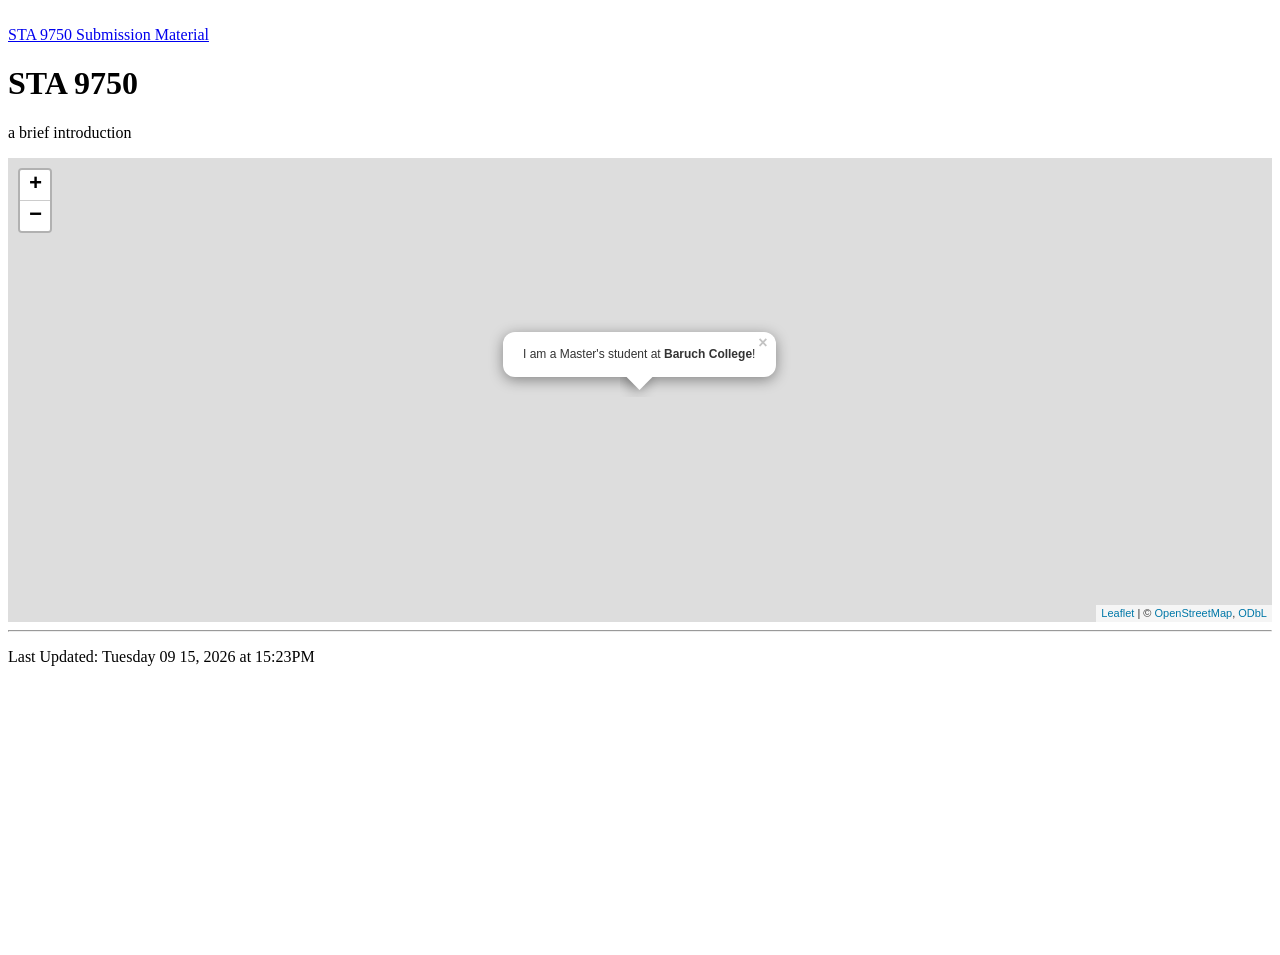
==== docs/index.html @ eea2eede "initial web page setup" ====
<!DOCTYPE html>
<html xmlns="http://www.w3.org/1999/xhtml" lang="en" xml:lang="en"><head>

<meta charset="utf-8">
<meta name="generator" content="quarto-1.10.18">

<meta name="viewport" content="width=device-width, initial-scale=1.0, user-scalable=yes">


<title>STA 9750 – STA 9750 Submission Material</title>
<style>
/* Default styles provided by pandoc.
** See https://pandoc.org/MANUAL.html#variables-for-html for config info.
*/
span.smallcaps{font-variant: small-caps;}
div.columns{display: flex; gap: 1.5em;}
div.column{flex: auto;}
@media screen {
div.columns{gap: min(4vw, 1.5em);}
div.column{overflow-x: auto;}
}
div.hanging-indent{margin-left: 1.5em; text-indent: -1.5em;}
ul.task-list{list-style: none;}
ul.task-list li input[type="checkbox"] {
  width: 0.8em;
  margin: 0 0.8em 0.2em -1em; /* quarto-specific, see https://github.com/quarto-dev/quarto-cli/issues/4556 */ 
  vertical-align: middle;
}
</style>


<script src="site_libs/quarto-nav/quarto-nav.js"></script>
<script src="site_libs/quarto-nav/headroom.min.js"></script>
<script src="site_libs/clipboard/clipboard.min.js"></script>
<script src="site_libs/quarto-search/autocomplete.umd.js"></script>
<script src="site_libs/quarto-search/fuse.min.js"></script>
<script src="site_libs/quarto-search/quarto-search.js"></script>
<meta name="quarto:offset" content="./">
<script src="site_libs/quarto-html/quarto.js" type="module"></script>
<script src="site_libs/quarto-html/tabsets/tabsets.js" type="module"></script>
<script src="site_libs/quarto-html/popper.min.js"></script>
<script src="site_libs/quarto-html/tippy.umd.min.js"></script>
<script src="site_libs/quarto-html/anchor.min.js"></script>
<link href="site_libs/quarto-html/tippy.css" rel="stylesheet">
<link href="site_libs/quarto-html/quarto-syntax-highlighting-64a204ab8560d761af7679ceaba22944.css" rel="stylesheet" id="quarto-text-highlighting-styles">
<script src="site_libs/bootstrap/bootstrap.min.js"></script>
<link href="site_libs/bootstrap/bootstrap-icons.css" rel="stylesheet">
<link href="site_libs/bootstrap/bootstrap-767659081fe9f0339284c85524a4d466.min.css" rel="stylesheet" append-hash="true" id="quarto-bootstrap" data-mode="light">
<script id="quarto-search-options" type="application/json">{
  "location": "navbar",
  "copy-button": false,
  "collapse-after": 3,
  "panel-placement": "end",
  "type": "overlay",
  "limit": 50,
  "keyboard-shortcut": [
    "f",
    "/",
    "s"
  ],
  "show-item-context": false,
  "language": {
    "search-no-results-text": "No results",
    "search-matching-documents-text": "matching documents",
    "search-copy-link-title": "Copy link to search",
    "search-hide-matches-text": "Hide additional matches",
    "search-more-match-text": "more match in this document",
    "search-more-matches-text": "more matches in this document",
    "search-clear-button-title": "Clear",
    "search-text-placeholder": "",
    "search-detached-cancel-button-title": "Cancel",
    "search-submit-button-title": "Submit",
    "search-label": "Search"
  }
}</script>
<link href="site_libs/htmltools-fill-0.5.9/fill.css" rel="stylesheet">

<script src="site_libs/htmlwidgets-1.6.4/htmlwidgets.js"></script>

<script src="site_libs/jquery-3.6.0/jquery-3.6.0.min.js"></script>

<link href="site_libs/leaflet-1.3.1/leaflet.css" rel="stylesheet">

<script src="site_libs/leaflet-1.3.1/leaflet.js"></script>

<link href="site_libs/leafletfix-1.0.0/leafletfix.css" rel="stylesheet">

<script src="site_libs/proj4-2.6.2/proj4.min.js"></script>

<script src="site_libs/Proj4Leaflet-1.0.1/proj4leaflet.js"></script>

<link href="site_libs/rstudio_leaflet-1.3.1/rstudio_leaflet.css" rel="stylesheet">

<script src="site_libs/leaflet-binding-2.2.3/leaflet.js"></script>



</head>

<body class="nav-fixed fullcontent quarto-light">

<div id="quarto-search-results"></div>
  <header id="quarto-header" class="headroom fixed-top">
    <nav class="navbar navbar-expand-lg " data-bs-theme="dark">
      <div class="navbar-container container-fluid">
      <div class="navbar-brand-container mx-auto">
    <a class="navbar-brand" href="./index.html">
    <span class="navbar-title">STA 9750 Submission Material</span>
    </a>
  </div>
        <div class="quarto-navbar-tools tools-end">
</div>
      </div> <!-- /container-fluid -->
    </nav>
</header>
<!-- content -->
<div id="quarto-content" class="quarto-container page-columns page-rows-contents page-layout-article page-navbar">
<!-- sidebar -->
<!-- margin-sidebar -->
    
<!-- main -->
<main class="content" id="quarto-document-content">

<header id="title-block-header" class="quarto-title-block default">
<div class="quarto-title">
<h1 class="title">STA 9750</h1>
</div>



<div class="quarto-title-meta">

    
  
    
  </div>
  


</header>


<p>a brief introduction</p>
<div class="cell">
<div class="cell-output-display">
<div class="leaflet html-widget html-fill-item" id="htmlwidget-42ddb4a503b626fab52d" style="width:100%;height:464px;"></div>
<script type="application/json" data-for="htmlwidget-42ddb4a503b626fab52d">{"x":{"options":{"crs":{"crsClass":"L.CRS.EPSG3857","code":null,"proj4def":null,"projectedBounds":null,"options":{}}},"calls":[{"method":"addTiles","args":["https://{s}.tile.openstreetmap.org/{z}/{x}/{y}.png",null,null,{"minZoom":0,"maxZoom":18,"tileSize":256,"subdomains":"abc","errorTileUrl":"","tms":false,"noWrap":false,"zoomOffset":0,"zoomReverse":false,"opacity":1,"zIndex":1,"detectRetina":false,"attribution":"&copy; <a href=\"https://openstreetmap.org/copyright/\">OpenStreetMap<\/a>,  <a href=\"https://opendatacommons.org/licenses/odbl/\">ODbL<\/a>"}]},{"method":"addPopups","args":[40.74028,-73.98333,"I am a Master's student at <b>Baruch College<\/b>!",null,null,{"maxWidth":300,"minWidth":50,"autoPan":true,"keepInView":false,"closeButton":true,"className":""}]}],"setView":[[40.74028,-73.98333],17,[]],"limits":{"lat":[40.74028,40.74028],"lng":[-73.98333,-73.98333]}},"evals":[],"jsHooks":[]}</script>
</div>
</div>
<hr>
<p>Last Updated: Tuesday 09 15, 2026 at 15:23PM</p>



</main> <!-- /main -->
<script id="quarto-html-after-body" type="application/javascript">
  window.document.addEventListener("DOMContentLoaded", function (event) {
    const icon = "";
    const anchorJS = new window.AnchorJS();
    anchorJS.options = {
      placement: 'right',
      icon: icon
    };
    anchorJS.add('.anchored');
    const isCodeAnnotation = (el) => {
      for (const clz of el.classList) {
        if (clz.startsWith('code-annotation-')) {                     
          return true;
        }
      }
      return false;
    }
    const onCopySuccess = function(e) {
      // button target
      const button = e.trigger;
      // don't keep focus
      button.blur();
      // flash "checked"
      button.classList.add('code-copy-button-checked');
      var currentTitle = button.getAttribute("title");
      button.setAttribute("title", "Copied!");
      let tooltip;
      if (window.bootstrap) {
        button.setAttribute("data-bs-toggle", "tooltip");
        button.setAttribute("data-bs-placement", "left");
        button.setAttribute("data-bs-title", "Copied!");
        tooltip = new bootstrap.Tooltip(button, 
          { trigger: "manual", 
            customClass: "code-copy-button-tooltip",
            offset: [0, -8]});
        tooltip.show();    
      }
      setTimeout(function() {
        if (tooltip) {
          tooltip.hide();
          button.removeAttribute("data-bs-title");
          button.removeAttribute("data-bs-toggle");
          button.removeAttribute("data-bs-placement");
        }
        button.setAttribute("title", currentTitle);
        button.classList.remove('code-copy-button-checked');
      }, 1000);
      // clear code selection
      e.clearSelection();
    }
    const getTextToCopy = function(trigger) {
      const outerScaffold = trigger.parentElement.cloneNode(true);
      const codeEl = outerScaffold.querySelector('code');
      for (const childEl of codeEl.children) {
        if (isCodeAnnotation(childEl)) {
          childEl.remove();
        }
      }
      return codeEl.innerText;
    }
    const clipboard = new window.ClipboardJS('.code-copy-button:not([data-in-quarto-modal])', {
      text: getTextToCopy
    });
    clipboard.on('success', onCopySuccess);
    if (window.document.getElementById('quarto-embedded-source-code-modal')) {
      const clipboardModal = new window.ClipboardJS('.code-copy-button[data-in-quarto-modal]', {
        text: getTextToCopy,
        container: window.document.getElementById('quarto-embedded-source-code-modal')
      });
      clipboardModal.on('success', onCopySuccess);
    }
      var localhostRegex = new RegExp(/^(?:http|https):\/\/localhost\:?[0-9]*\//);
      var mailtoRegex = new RegExp(/^mailto:/);
        var filterRegex = new RegExp("https:\/\/nadyathompson\.github\.io\/STA9750-2026-FALL\/");
      var isInternal = (href) => {
          return filterRegex.test(href) || localhostRegex.test(href) || mailtoRegex.test(href);
      }
      // Inspect non-navigation links and adorn them if external
     var links = window.document.querySelectorAll('a[href]:not(.nav-link):not(.navbar-brand):not(.toc-action):not(.sidebar-link):not(.sidebar-item-toggle):not(.pagination-link):not(.no-external):not([aria-hidden]):not(.dropdown-item):not(.quarto-navigation-tool):not(.about-link)');
      for (var i=0; i<links.length; i++) {
        const link = links[i];
        if (!isInternal(link.href)) {
          // undo the damage that might have been done by quarto-nav.js in the case of
          // links that we want to consider external
          if (link.dataset.originalHref !== undefined) {
            link.href = link.dataset.originalHref;
          }
        }
      }
    function tippyHover(el, contentFn, onTriggerFn, onUntriggerFn) {
      const config = {
        allowHTML: true,
        maxWidth: 500,
        delay: 100,
        arrow: false,
        appendTo: function(el) {
            return el.parentElement;
        },
        interactive: true,
        interactiveBorder: 10,
        theme: 'quarto',
        placement: 'bottom-start',
      };
      if (contentFn) {
        config.content = contentFn;
      }
      if (onTriggerFn) {
        config.onTrigger = onTriggerFn;
      }
      if (onUntriggerFn) {
        config.onUntrigger = onUntriggerFn;
      }
      window.tippy(el, config); 
    }
    const noterefs = window.document.querySelectorAll('a[role="doc-noteref"]');
    for (var i=0; i<noterefs.length; i++) {
      const ref = noterefs[i];
      tippyHover(ref, function() {
        // use id or data attribute instead here
        let href = ref.getAttribute('data-footnote-href') || ref.getAttribute('href');
        try { href = new URL(href).hash; } catch {}
        const id = href.replace(/^#\/?/, "");
        const note = window.document.getElementById(id);
        if (note) {
          return note.innerHTML;
        } else {
          return "";
        }
      });
    }
    const xrefs = window.document.querySelectorAll('a.quarto-xref');
    const processXRef = (id, note) => {
      // Strip column container classes
      const stripColumnClz = (el) => {
        el.classList.remove("page-full", "page-columns");
        if (el.children) {
          for (const child of el.children) {
            stripColumnClz(child);
          }
        }
      }
      stripColumnClz(note)
      if (id === null || id.startsWith('sec-')) {
        // Special case sections, only their first couple elements
        const container = document.createElement("div");
        if (note.children && note.children.length > 2) {
          container.appendChild(note.children[0].cloneNode(true));
          for (let i = 1; i < note.children.length; i++) {
            const child = note.children[i];
            if (child.tagName === "P" && child.innerText === "") {
              continue;
            } else {
              container.appendChild(child.cloneNode(true));
              break;
            }
          }
          if (window.Quarto?.typesetMath) {
            window.Quarto.typesetMath(container);
          }
          return container.innerHTML
        } else {
          if (window.Quarto?.typesetMath) {
            window.Quarto.typesetMath(note);
          }
          return note.innerHTML;
        }
      } else {
        // Remove any anchor links if they are present
        const anchorLink = note.querySelector('a.anchorjs-link');
        if (anchorLink) {
          anchorLink.remove();
        }
        if (window.Quarto?.typesetMath) {
          window.Quarto.typesetMath(note);
        }
        if (note.classList.contains("callout")) {
          return note.outerHTML;
        } else {
          return note.innerHTML;
        }
      }
    }
    for (var i=0; i<xrefs.length; i++) {
      const xref = xrefs[i];
      tippyHover(xref, undefined, function(instance) {
        instance.disable();
        let url = xref.getAttribute('href');
        let hash = undefined; 
        if (url.startsWith('#')) {
          hash = url;
        } else {
          try { hash = new URL(url).hash; } catch {}
        }
        if (hash) {
          const id = hash.replace(/^#\/?/, "");
          const note = window.document.getElementById(id);
          if (note !== null) {
            try {
              const html = processXRef(id, note.cloneNode(true));
              instance.setContent(html);
            } finally {
              instance.enable();
              instance.show();
            }
          } else {
            // See if we can fetch this
            fetch(url.split('#')[0])
            .then(res => res.text())
            .then(html => {
              const parser = new DOMParser();
              const htmlDoc = parser.parseFromString(html, "text/html");
              const note = htmlDoc.getElementById(id);
              if (note !== null) {
                const html = processXRef(id, note);
                instance.setContent(html);
              } 
            }).finally(() => {
              instance.enable();
              instance.show();
            });
          }
        } else {
          // See if we can fetch a full url (with no hash to target)
          // This is a special case and we should probably do some content thinning / targeting
          fetch(url)
          .then(res => res.text())
          .then(html => {
            const parser = new DOMParser();
            const htmlDoc = parser.parseFromString(html, "text/html");
            const note = htmlDoc.querySelector('main.content');
            if (note !== null) {
              // This should only happen for chapter cross references
              // (since there is no id in the URL)
              // remove the first header
              if (note.children.length > 0 && note.children[0].tagName === "HEADER") {
                note.children[0].remove();
              }
              const html = processXRef(null, note);
              instance.setContent(html);
            } 
          }).finally(() => {
            instance.enable();
            instance.show();
          });
        }
      }, function(instance) {
      });
    }
        let selectedAnnoteEl;
        const selectorForAnnotation = ( cell, annotation) => {
          let cellAttr = 'data-code-cell="' + cell + '"';
          let lineAttr = 'data-code-annotation="' +  annotation + '"';
          const selector = 'span[' + cellAttr + '][' + lineAttr + ']';
          return selector;
        }
        const selectCodeLines = (annoteEl) => {
          const doc = window.document;
          const targetCell = annoteEl.getAttribute("data-target-cell");
          const targetAnnotation = annoteEl.getAttribute("data-target-annotation");
          const annoteSpan = window.document.querySelector(selectorForAnnotation(targetCell, targetAnnotation));
          const lines = annoteSpan.getAttribute("data-code-lines").split(",");
          const lineIds = lines.map((line) => {
            return targetCell + "-" + line;
          })
          let top = null;
          let height = null;
          let parent = null;
          if (lineIds.length > 0) {
              //compute the position of the single el (top and bottom and make a div)
              const el = window.document.getElementById(lineIds[0]);
              top = el.offsetTop;
              height = el.offsetHeight;
              parent = el.parentElement.parentElement;
            if (lineIds.length > 1) {
              const lastEl = window.document.getElementById(lineIds[lineIds.length - 1]);
              const bottom = lastEl.offsetTop + lastEl.offsetHeight;
              height = bottom - top;
            }
            if (top !== null && height !== null && parent !== null) {
              // cook up a div (if necessary) and position it 
              let div = window.document.getElementById("code-annotation-line-highlight");
              if (div === null) {
                div = window.document.createElement("div");
                div.setAttribute("id", "code-annotation-line-highlight");
                div.style.position = 'absolute';
                parent.appendChild(div);
              }
              div.style.top = top - 2 + "px";
              div.style.height = height + 4 + "px";
              div.style.left = 0;
              let gutterDiv = window.document.getElementById("code-annotation-line-highlight-gutter");
              if (gutterDiv === null) {
                gutterDiv = window.document.createElement("div");
                gutterDiv.setAttribute("id", "code-annotation-line-highlight-gutter");
                gutterDiv.style.position = 'absolute';
                const codeCell = window.document.getElementById(targetCell);
                const gutter = codeCell.querySelector('.code-annotation-gutter');
                gutter.appendChild(gutterDiv);
              }
              gutterDiv.style.top = top - 2 + "px";
              gutterDiv.style.height = height + 4 + "px";
            }
            selectedAnnoteEl = annoteEl;
          }
        };
        const unselectCodeLines = () => {
          const elementsIds = ["code-annotation-line-highlight", "code-annotation-line-highlight-gutter"];
          elementsIds.forEach((elId) => {
            const div = window.document.getElementById(elId);
            if (div) {
              div.remove();
            }
          });
          selectedAnnoteEl = undefined;
        };
          // Handle positioning of the toggle
      window.addEventListener(
        "resize",
        throttle(() => {
          elRect = undefined;
          if (selectedAnnoteEl) {
            selectCodeLines(selectedAnnoteEl);
          }
        }, 10)
      );
      function throttle(fn, ms) {
      let throttle = false;
      let timer;
        return (...args) => {
          if(!throttle) { // first call gets through
              fn.apply(this, args);
              throttle = true;
          } else { // all the others get throttled
              if(timer) clearTimeout(timer); // cancel #2
              timer = setTimeout(() => {
                fn.apply(this, args);
                timer = throttle = false;
              }, ms);
          }
        };
      }
        // Attach click handler to the DT
        const annoteDls = window.document.querySelectorAll('dt[data-target-cell]');
        for (const annoteDlNode of annoteDls) {
          annoteDlNode.addEventListener('click', (event) => {
            const clickedEl = event.target;
            if (clickedEl !== selectedAnnoteEl) {
              unselectCodeLines();
              const activeEl = window.document.querySelector('dt[data-target-cell].code-annotation-active');
              if (activeEl) {
                activeEl.classList.remove('code-annotation-active');
              }
              selectCodeLines(clickedEl);
              clickedEl.classList.add('code-annotation-active');
            } else {
              // Unselect the line
              unselectCodeLines();
              clickedEl.classList.remove('code-annotation-active');
            }
          });
        }
    const findCites = (el) => {
      const parentEl = el.parentElement;
      if (parentEl) {
        const cites = parentEl.dataset.cites;
        if (cites) {
          return {
            el,
            cites: cites.split(' ')
          };
        } else {
          return findCites(el.parentElement)
        }
      } else {
        return undefined;
      }
    };
    var bibliorefs = window.document.querySelectorAll('a[role="doc-biblioref"]');
    for (var i=0; i<bibliorefs.length; i++) {
      const ref = bibliorefs[i];
      const citeInfo = findCites(ref);
      if (citeInfo) {
        tippyHover(citeInfo.el, function() {
          var popup = window.document.createElement('div');
          citeInfo.cites.forEach(function(cite) {
            var citeDiv = window.document.createElement('div');
            citeDiv.classList.add('hanging-indent');
            citeDiv.classList.add('csl-entry');
            var biblioDiv = window.document.getElementById('ref-' + cite);
            if (biblioDiv) {
              citeDiv.innerHTML = biblioDiv.innerHTML;
            }
            popup.appendChild(citeDiv);
          });
          return popup.innerHTML;
        });
      }
    }
  });
  </script>
</div> <!-- /content -->




</body></html>
---- docs/site_libs/quarto-html/tippy.css ----
.tippy-box[data-animation=fade][data-state=hidden]{opacity:0}[data-tippy-root]{max-width:calc(100vw - 10px)}.tippy-box{position:relative;background-color:#333;color:#fff;border-radius:4px;font-size:14px;line-height:1.4;white-space:normal;outline:0;transition-property:transform,visibility,opacity}.tippy-box[data-placement^=top]>.tippy-arrow{bottom:0}.tippy-box[data-placement^=top]>.tippy-arrow:before{bottom:-7px;left:0;border-width:8px 8px 0;border-top-color:initial;transform-origin:center top}.tippy-box[data-placement^=bottom]>.tippy-arrow{top:0}.tippy-box[data-placement^=bottom]>.tippy-arrow:before{top:-7px;left:0;border-width:0 8px 8px;border-bottom-color:initial;transform-origin:center bottom}.tippy-box[data-placement^=left]>.tippy-arrow{right:0}.tippy-box[data-placement^=left]>.tippy-arrow:before{border-width:8px 0 8px 8px;border-left-color:initial;right:-7px;transform-origin:center left}.tippy-box[data-placement^=right]>.tippy-arrow{left:0}.tippy-box[data-placement^=right]>.tippy-arrow:before{left:-7px;border-width:8px 8px 8px 0;border-right-color:initial;transform-origin:center right}.tippy-box[data-inertia][data-state=visible]{transition-timing-function:cubic-bezier(.54,1.5,.38,1.11)}.tippy-arrow{width:16px;height:16px;color:#333}.tippy-arrow:before{content:"";position:absolute;border-color:transparent;border-style:solid}.tippy-content{position:relative;padding:5px 9px;z-index:1}
---- docs/site_libs/quarto-html/quarto-syntax-highlighting-64a204ab8560d761af7679ceaba22944.css ----
/* quarto syntax highlight colors */
:root {
  --quarto-hl-ot-color: #003B4F;
  --quarto-hl-at-color: #657422;
  --quarto-hl-ss-color: #20794D;
  --quarto-hl-an-color: #5E5E5E;
  --quarto-hl-fu-color: #4758AB;
  --quarto-hl-st-color: #20794D;
  --quarto-hl-cf-color: #003B4F;
  --quarto-hl-op-color: #5E5E5E;
  --quarto-hl-er-color: #AD0000;
  --quarto-hl-bn-color: #AD0000;
  --quarto-hl-al-color: #AD0000;
  --quarto-hl-va-color: #111111;
  --quarto-hl-bu-color: inherit;
  --quarto-hl-ex-color: inherit;
  --quarto-hl-pp-color: #AD0000;
  --quarto-hl-in-color: #5E5E5E;
  --quarto-hl-vs-color: #20794D;
  --quarto-hl-wa-color: #5E5E5E;
  --quarto-hl-do-color: #5E5E5E;
  --quarto-hl-im-color: #00769E;
  --quarto-hl-ch-color: #20794D;
  --quarto-hl-dt-color: #AD0000;
  --quarto-hl-fl-color: #AD0000;
  --quarto-hl-co-color: #5E5E5E;
  --quarto-hl-cv-color: #5E5E5E;
  --quarto-hl-cn-color: #8f5902;
  --quarto-hl-sc-color: #5E5E5E;
  --quarto-hl-dv-color: #AD0000;
  --quarto-hl-kw-color: #003B4F;
}

/* other quarto variables */
:root {
  --quarto-font-monospace: SFMono-Regular, Menlo, Monaco, Consolas, "Liberation Mono", "Courier New", monospace;
}

/* syntax highlight based on Pandoc's rules */
pre > code.sourceCode > span {
  color: #003B4F;
}

code.sourceCode > span {
  color: #003B4F;
}

div.sourceCode,
div.sourceCode pre.sourceCode {
  color: #003B4F;
}

/* Normal */
code span {
  color: #003B4F;
}

/* Alert */
code span.al {
  color: #AD0000;
  font-style: inherit;
}

/* Annotation */
code span.an {
  color: #5E5E5E;
  font-style: inherit;
}

/* Attribute */
code span.at {
  color: #657422;
  font-style: inherit;
}

/* BaseN */
code span.bn {
  color: #AD0000;
  font-style: inherit;
}

/* BuiltIn */
code span.bu {
  font-style: inherit;
}

/* ControlFlow */
code span.cf {
  color: #003B4F;
  font-weight: bold;
  font-style: inherit;
}

/* Char */
code span.ch {
  color: #20794D;
  font-style: inherit;
}

/* Constant */
code span.cn {
  color: #8f5902;
  font-style: inherit;
}

/* Comment */
code span.co {
  color: #5E5E5E;
  font-style: inherit;
}

/* CommentVar */
code span.cv {
  color: #5E5E5E;
  font-style: italic;
}

/* Documentation */
code span.do {
  color: #5E5E5E;
  font-style: italic;
}

/* DataType */
code span.dt {
  color: #AD0000;
  font-style: inherit;
}

/* DecVal */
code span.dv {
  color: #AD0000;
  font-style: inherit;
}

/* Error */
code span.er {
  color: #AD0000;
  font-style: inherit;
}

/* Extension */
code span.ex {
  font-style: inherit;
}

/* Float */
code span.fl {
  color: #AD0000;
  font-style: inherit;
}

/* Function */
code span.fu {
  color: #4758AB;
  font-style: inherit;
}

/* Import */
code span.im {
  color: #00769E;
  font-style: inherit;
}

/* Information */
code span.in {
  color: #5E5E5E;
  font-style: inherit;
}

/* Keyword */
code span.kw {
  color: #003B4F;
  font-weight: bold;
  font-style: inherit;
}

/* Operator */
code span.op {
  color: #5E5E5E;
  font-style: inherit;
}

/* Other */
code span.ot {
  color: #003B4F;
  font-style: inherit;
}

/* Preprocessor */
code span.pp {
  color: #AD0000;
  font-style: inherit;
}

/* SpecialChar */
code span.sc {
  color: #5E5E5E;
  font-style: inherit;
}

/* SpecialString */
code span.ss {
  color: #20794D;
  font-style: inherit;
}

/* String */
code span.st {
  color: #20794D;
  font-style: inherit;
}

/* Variable */
code span.va {
  color: #111111;
  font-style: inherit;
}

/* VerbatimString */
code span.vs {
  color: #20794D;
  font-style: inherit;
}

/* Warning */
code span.wa {
  color: #5E5E5E;
  font-style: italic;
}

.prevent-inlining {
  content: "</";
}

/*# sourceMappingURL=9d8d5bb603a83b8298b89080a598c93b.css.map */
---- docs/site_libs/htmltools-fill-0.5.9/fill.css ----
@layer htmltools {
  .html-fill-container {
    display: flex;
    flex-direction: column;
    /* Prevent the container from expanding vertically or horizontally beyond its
    parent's constraints. */
    min-height: 0;
    min-width: 0;
  }
  .html-fill-container > .html-fill-item {
    /* Fill items can grow and shrink freely within
    available vertical space in fillable container */
    flex: 1 1 auto;
    min-height: 0;
    min-width: 0;
  }
  .html-fill-container > :not(.html-fill-item) {
    /* Prevent shrinking or growing of non-fill items */
    flex: 0 0 auto;
  }
}
---- docs/site_libs/leafletfix-1.0.0/leafletfix.css ----
/* Work around CSS properties introduced on img by bootstrap */
img.leaflet-tile {
  padding: 0;
  margin: 0;
  border-radius: 0;
  border: none;
}
.leaflet .info {
  padding: 6px 8px;
  font: 14px/16px Arial, Helvetica, sans-serif;
  background: white;
  background: rgba(255,255,255,0.8);
  box-shadow: 0 0 15px rgba(0,0,0,0.2);
  border-radius: 5px;
}
.leaflet .legend {
  line-height: 18px;
  color: #555;
}
.leaflet .legend svg text {
  fill: #555;
}
.leaflet .legend svg line {
  stroke: #555;
}
.leaflet .legend i {
  width: 18px;
  height: 18px;
  margin-right: 4px;
  opacity: 0.7;
  display: inline-block;
  vertical-align: top;
  /*For IE 7*/
  zoom: 1;
  *display: inline;
}
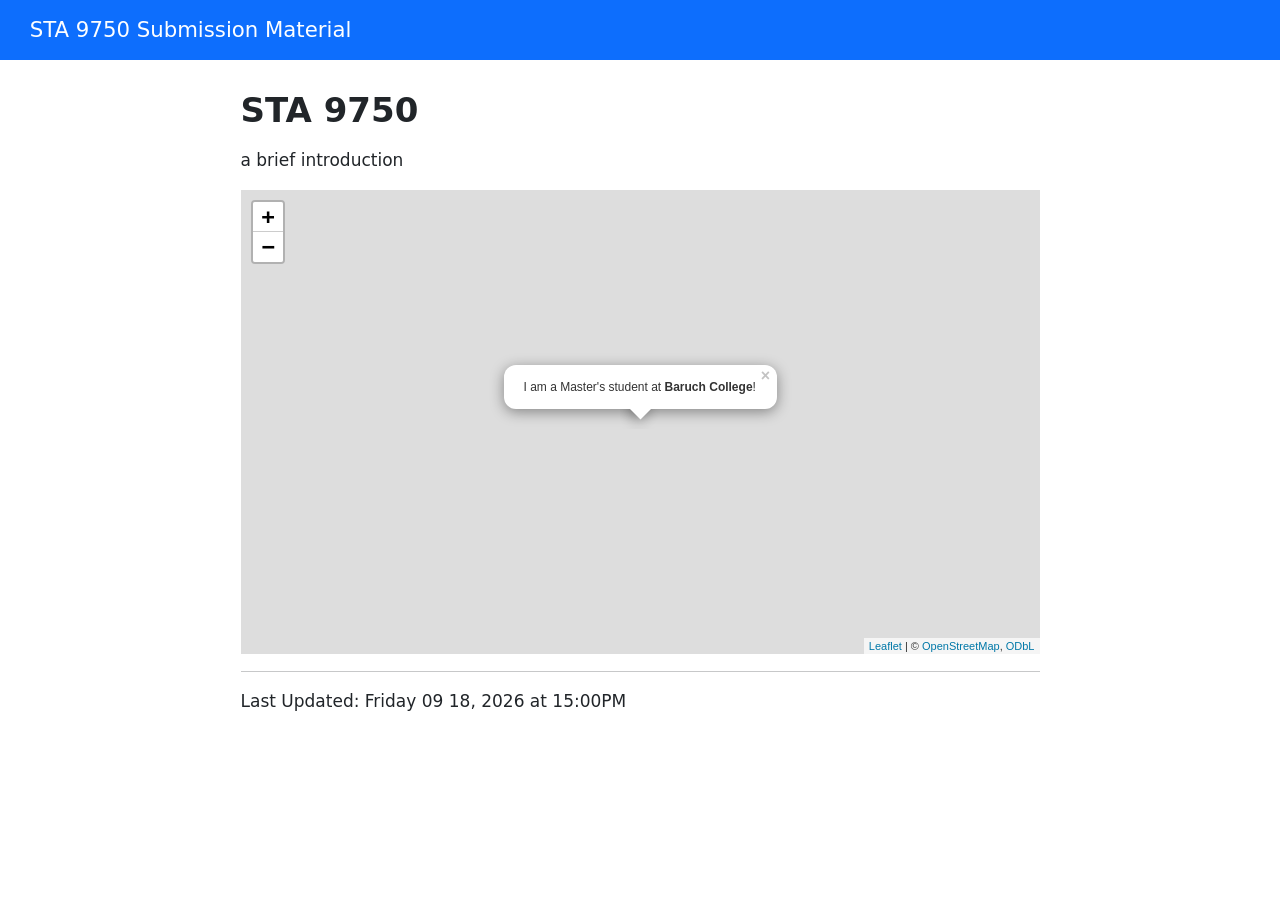
==== commit 8ac4479a: "bug fixes for interactive map" ====
--- a/docs/index.html
+++ b/docs/index.html
@@ -45,7 +45,7 @@
 <link href="site_libs/quarto-html/quarto-syntax-highlighting-64a204ab8560d761af7679ceaba22944.css" rel="stylesheet" id="quarto-text-highlighting-styles">
 <script src="site_libs/bootstrap/bootstrap.min.js"></script>
 <link href="site_libs/bootstrap/bootstrap-icons.css" rel="stylesheet">
-<link href="site_libs/bootstrap/bootstrap-767659081fe9f0339284c85524a4d466.min.css" rel="stylesheet" append-hash="true" id="quarto-bootstrap" data-mode="light">
+<link href="site_libs/bootstrap/bootstrap-b978b5a48b788a4339b89597eba50e38.min.css" rel="stylesheet" append-hash="true" id="quarto-bootstrap" data-mode="light">
 <script id="quarto-search-options" type="application/json">{
   "location": "navbar",
   "copy-button": false,
@@ -143,12 +143,12 @@
 <p>a brief introduction</p>
 <div class="cell">
 <div class="cell-output-display">
-<div class="leaflet html-widget html-fill-item" id="htmlwidget-42ddb4a503b626fab52d" style="width:100%;height:464px;"></div>
-<script type="application/json" data-for="htmlwidget-42ddb4a503b626fab52d">{"x":{"options":{"crs":{"crsClass":"L.CRS.EPSG3857","code":null,"proj4def":null,"projectedBounds":null,"options":{}}},"calls":[{"method":"addTiles","args":["https://{s}.tile.openstreetmap.org/{z}/{x}/{y}.png",null,null,{"minZoom":0,"maxZoom":18,"tileSize":256,"subdomains":"abc","errorTileUrl":"","tms":false,"noWrap":false,"zoomOffset":0,"zoomReverse":false,"opacity":1,"zIndex":1,"detectRetina":false,"attribution":"&copy; <a href=\"https://openstreetmap.org/copyright/\">OpenStreetMap<\/a>,  <a href=\"https://opendatacommons.org/licenses/odbl/\">ODbL<\/a>"}]},{"method":"addPopups","args":[40.74028,-73.98333,"I am a Master's student at <b>Baruch College<\/b>!",null,null,{"maxWidth":300,"minWidth":50,"autoPan":true,"keepInView":false,"closeButton":true,"className":""}]}],"setView":[[40.74028,-73.98333],17,[]],"limits":{"lat":[40.74028,40.74028],"lng":[-73.98333,-73.98333]}},"evals":[],"jsHooks":[]}</script>
+<div class="leaflet html-widget html-fill-item" id="htmlwidget-18de8a92686bb8a37649" style="width:100%;height:464px;"></div>
+<script type="application/json" data-for="htmlwidget-18de8a92686bb8a37649">{"x":{"options":{"crs":{"crsClass":"L.CRS.EPSG3857","code":null,"proj4def":null,"projectedBounds":null,"options":{}}},"calls":[{"method":"addTiles","args":["https://{s}.tile.openstreetmap.org/{z}/{x}/{y}.png",null,null,{"minZoom":0,"maxZoom":18,"tileSize":256,"subdomains":"abc","errorTileUrl":"","tms":false,"noWrap":false,"zoomOffset":0,"zoomReverse":false,"opacity":1,"zIndex":1,"detectRetina":false,"attribution":"&copy; <a href=\"https://openstreetmap.org/copyright/\">OpenStreetMap<\/a>,  <a href=\"https://opendatacommons.org/licenses/odbl/\">ODbL<\/a>"}]},{"method":"addPopups","args":[40.74028,-73.98333,"I am a Master's student at <b>Baruch College<\/b>!",null,null,{"maxWidth":300,"minWidth":50,"autoPan":true,"keepInView":false,"closeButton":true,"className":""}]}],"setView":[[40.74028,-73.98333],17,[]],"limits":{"lat":[40.74028,40.74028],"lng":[-73.98333,-73.98333]}},"evals":[],"jsHooks":[]}</script>
 </div>
 </div>
 <hr>
-<p>Last Updated: Tuesday 09 15, 2026 at 15:23PM</p>
+<p>Last Updated: Friday 09 18, 2026 at 15:00PM</p>
 
 
 
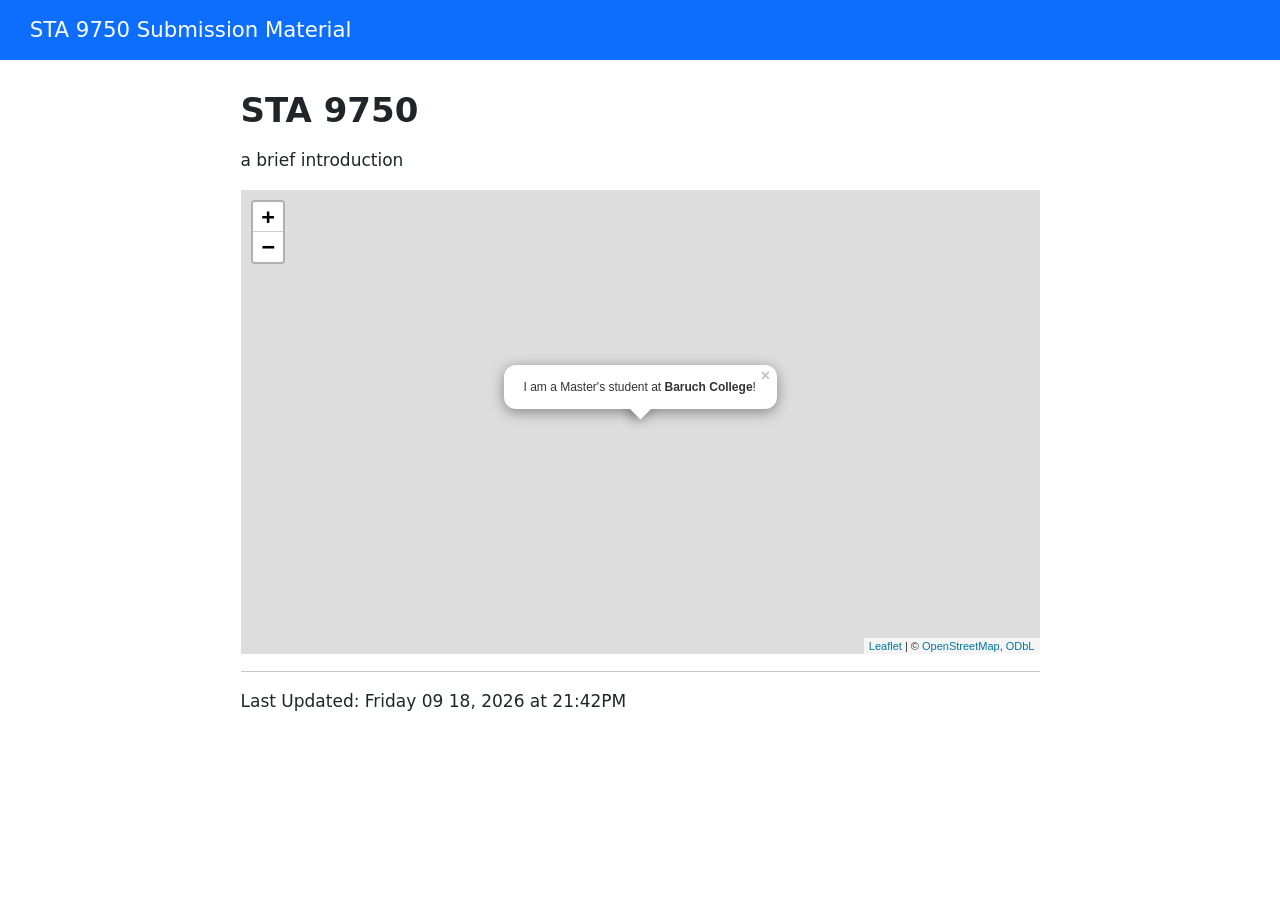
==== commit f21adf85: "map bug fixes" ====
--- a/docs/index.html
+++ b/docs/index.html
@@ -143,12 +143,12 @@
 <p>a brief introduction</p>
 <div class="cell">
 <div class="cell-output-display">
-<div class="leaflet html-widget html-fill-item" id="htmlwidget-18de8a92686bb8a37649" style="width:100%;height:464px;"></div>
-<script type="application/json" data-for="htmlwidget-18de8a92686bb8a37649">{"x":{"options":{"crs":{"crsClass":"L.CRS.EPSG3857","code":null,"proj4def":null,"projectedBounds":null,"options":{}}},"calls":[{"method":"addTiles","args":["https://{s}.tile.openstreetmap.org/{z}/{x}/{y}.png",null,null,{"minZoom":0,"maxZoom":18,"tileSize":256,"subdomains":"abc","errorTileUrl":"","tms":false,"noWrap":false,"zoomOffset":0,"zoomReverse":false,"opacity":1,"zIndex":1,"detectRetina":false,"attribution":"&copy; <a href=\"https://openstreetmap.org/copyright/\">OpenStreetMap<\/a>,  <a href=\"https://opendatacommons.org/licenses/odbl/\">ODbL<\/a>"}]},{"method":"addPopups","args":[40.74028,-73.98333,"I am a Master's student at <b>Baruch College<\/b>!",null,null,{"maxWidth":300,"minWidth":50,"autoPan":true,"keepInView":false,"closeButton":true,"className":""}]}],"setView":[[40.74028,-73.98333],17,[]],"limits":{"lat":[40.74028,40.74028],"lng":[-73.98333,-73.98333]}},"evals":[],"jsHooks":[]}</script>
+<div class="leaflet html-widget html-fill-item" id="htmlwidget-92c11af51b81710a6590" style="width:100%;height:464px;"></div>
+<script type="application/json" data-for="htmlwidget-92c11af51b81710a6590">{"x":{"options":{"crs":{"crsClass":"L.CRS.EPSG3857","code":null,"proj4def":null,"projectedBounds":null,"options":{}}},"calls":[{"method":"addTiles","args":["https://{s}.tile.openstreetmap.org/{z}/{x}/{y}.png",null,null,{"minZoom":0,"maxZoom":18,"tileSize":256,"subdomains":"abc","errorTileUrl":"","tms":false,"noWrap":false,"zoomOffset":0,"zoomReverse":false,"opacity":1,"zIndex":1,"detectRetina":false,"attribution":"&copy; <a href=\"https://openstreetmap.org/copyright/\">OpenStreetMap<\/a>,  <a href=\"https://opendatacommons.org/licenses/odbl/\">ODbL<\/a>"}]},{"method":"addPopups","args":[40.74028,-73.98333,"I am a Master's student at <b>Baruch College<\/b>!",null,null,{"maxWidth":300,"minWidth":50,"autoPan":true,"keepInView":false,"closeButton":true,"className":""}]}],"setView":[[40.74028,-73.98333],17,[]],"limits":{"lat":[40.74028,40.74028],"lng":[-73.98333,-73.98333]}},"evals":[],"jsHooks":[]}</script>
 </div>
 </div>
 <hr>
-<p>Last Updated: Friday 09 18, 2026 at 15:00PM</p>
+<p>Last Updated: Friday 09 18, 2026 at 21:42PM</p>
 
 
 
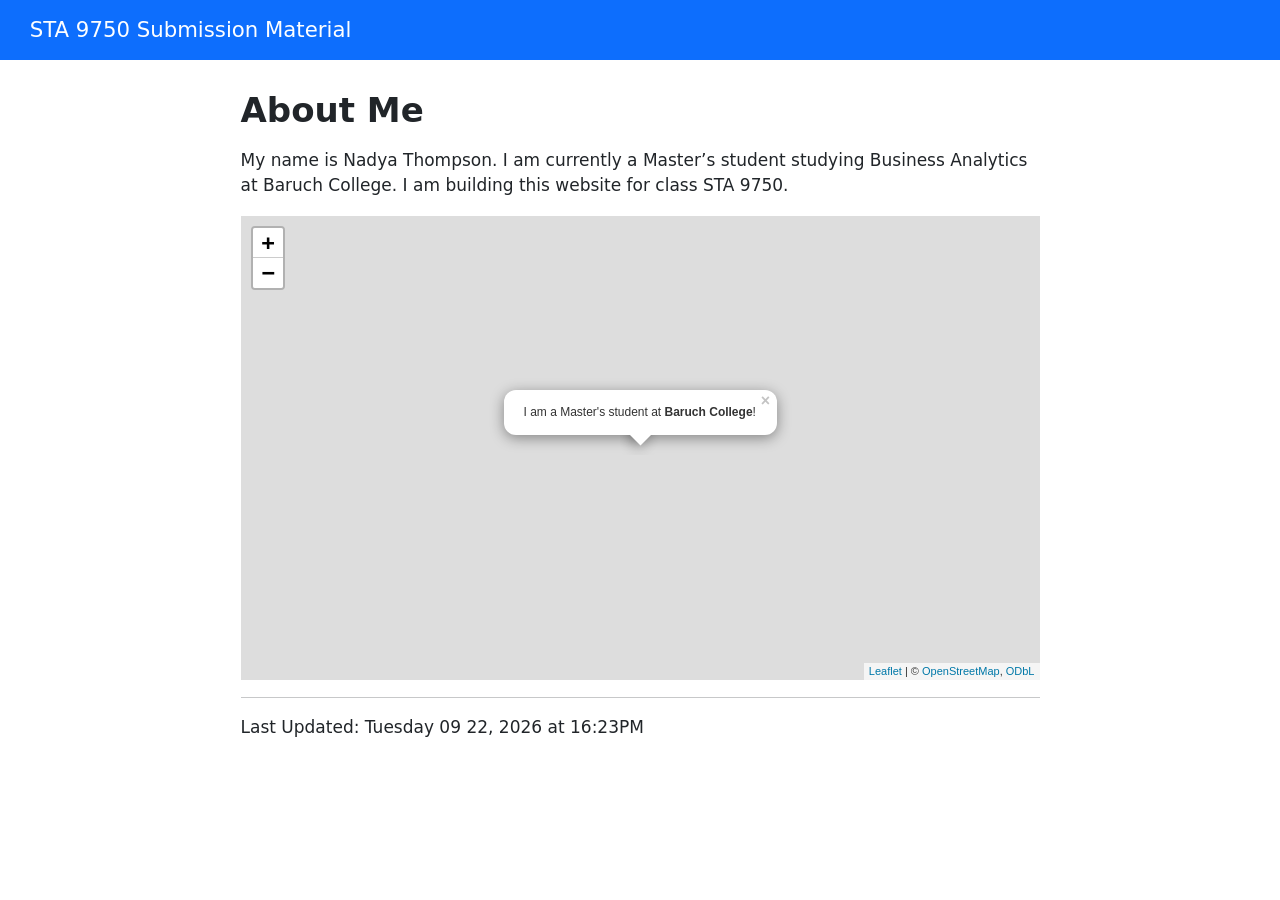
==== commit 53c4e9cb: "upated introduction" ====
--- a/docs/index.html
+++ b/docs/index.html
@@ -7,7 +7,7 @@
 <meta name="viewport" content="width=device-width, initial-scale=1.0, user-scalable=yes">
 
 
-<title>STA 9750 – STA 9750 Submission Material</title>
+<title>About Me – STA 9750 Submission Material</title>
 <style>
 /* Default styles provided by pandoc.
 ** See https://pandoc.org/MANUAL.html#variables-for-html for config info.
@@ -123,7 +123,7 @@
 
 <header id="title-block-header" class="quarto-title-block default">
 <div class="quarto-title">
-<h1 class="title">STA 9750</h1>
+<h1 class="title">About Me</h1>
 </div>
 
 
@@ -140,15 +140,15 @@
 </header>
 
 
-<p>a brief introduction</p>
+<p>My name is Nadya Thompson. I am currently a Master’s student studying Business Analytics at Baruch College. I am building this website for class STA 9750.</p>
 <div class="cell">
 <div class="cell-output-display">
-<div class="leaflet html-widget html-fill-item" id="htmlwidget-92c11af51b81710a6590" style="width:100%;height:464px;"></div>
-<script type="application/json" data-for="htmlwidget-92c11af51b81710a6590">{"x":{"options":{"crs":{"crsClass":"L.CRS.EPSG3857","code":null,"proj4def":null,"projectedBounds":null,"options":{}}},"calls":[{"method":"addTiles","args":["https://{s}.tile.openstreetmap.org/{z}/{x}/{y}.png",null,null,{"minZoom":0,"maxZoom":18,"tileSize":256,"subdomains":"abc","errorTileUrl":"","tms":false,"noWrap":false,"zoomOffset":0,"zoomReverse":false,"opacity":1,"zIndex":1,"detectRetina":false,"attribution":"&copy; <a href=\"https://openstreetmap.org/copyright/\">OpenStreetMap<\/a>,  <a href=\"https://opendatacommons.org/licenses/odbl/\">ODbL<\/a>"}]},{"method":"addPopups","args":[40.74028,-73.98333,"I am a Master's student at <b>Baruch College<\/b>!",null,null,{"maxWidth":300,"minWidth":50,"autoPan":true,"keepInView":false,"closeButton":true,"className":""}]}],"setView":[[40.74028,-73.98333],17,[]],"limits":{"lat":[40.74028,40.74028],"lng":[-73.98333,-73.98333]}},"evals":[],"jsHooks":[]}</script>
+<div class="leaflet html-widget html-fill-item" id="htmlwidget-0530903f49e8717db0a3" style="width:100%;height:464px;"></div>
+<script type="application/json" data-for="htmlwidget-0530903f49e8717db0a3">{"x":{"options":{"crs":{"crsClass":"L.CRS.EPSG3857","code":null,"proj4def":null,"projectedBounds":null,"options":{}}},"calls":[{"method":"addTiles","args":["https://{s}.tile.openstreetmap.org/{z}/{x}/{y}.png",null,null,{"minZoom":0,"maxZoom":18,"tileSize":256,"subdomains":"abc","errorTileUrl":"","tms":false,"noWrap":false,"zoomOffset":0,"zoomReverse":false,"opacity":1,"zIndex":1,"detectRetina":false,"attribution":"&copy; <a href=\"https://openstreetmap.org/copyright/\">OpenStreetMap<\/a>,  <a href=\"https://opendatacommons.org/licenses/odbl/\">ODbL<\/a>"}]},{"method":"addPopups","args":[40.74028,-73.98333,"I am a Master's student at <b>Baruch College<\/b>!",null,null,{"maxWidth":300,"minWidth":50,"autoPan":true,"keepInView":false,"closeButton":true,"className":""}]}],"setView":[[40.74028,-73.98333],17,[]],"limits":{"lat":[40.74028,40.74028],"lng":[-73.98333,-73.98333]}},"evals":[],"jsHooks":[]}</script>
 </div>
 </div>
 <hr>
-<p>Last Updated: Friday 09 18, 2026 at 21:42PM</p>
+<p>Last Updated: Tuesday 09 22, 2026 at 16:23PM</p>
 
 
 
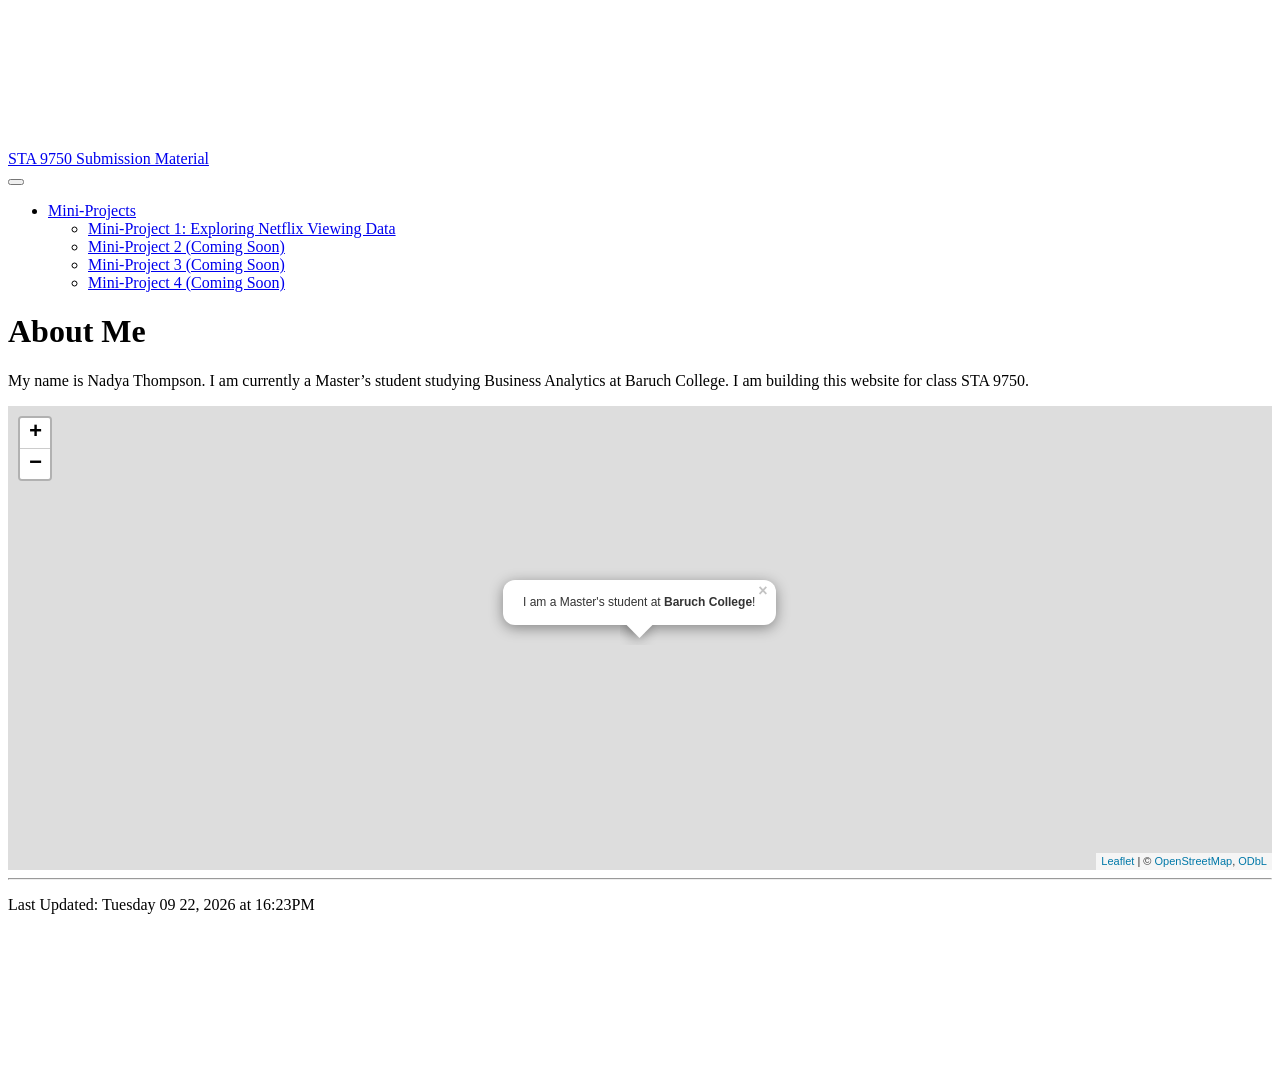
==== commit 5ffe41c4: "mp01 submission" ====
--- a/docs/index.html
+++ b/docs/index.html
@@ -30,7 +30,6 @@
 
 
 <script src="site_libs/quarto-nav/quarto-nav.js"></script>
-<script src="site_libs/quarto-nav/headroom.min.js"></script>
 <script src="site_libs/clipboard/clipboard.min.js"></script>
 <script src="site_libs/quarto-search/autocomplete.umd.js"></script>
 <script src="site_libs/quarto-search/fuse.min.js"></script>
@@ -45,7 +44,7 @@
 <link href="site_libs/quarto-html/quarto-syntax-highlighting-64a204ab8560d761af7679ceaba22944.css" rel="stylesheet" id="quarto-text-highlighting-styles">
 <script src="site_libs/bootstrap/bootstrap.min.js"></script>
 <link href="site_libs/bootstrap/bootstrap-icons.css" rel="stylesheet">
-<link href="site_libs/bootstrap/bootstrap-b978b5a48b788a4339b89597eba50e38.min.css" rel="stylesheet" append-hash="true" id="quarto-bootstrap" data-mode="light">
+<link href="site_libs/bootstrap/bootstrap-7dd3cc2e0ccae6460c71ae66b4fe3024.min.css" rel="stylesheet" append-hash="true" id="quarto-bootstrap" data-mode="light">
 <script id="quarto-search-options" type="application/json">{
   "location": "navbar",
   "copy-button": false,
@@ -97,18 +96,48 @@
 
 </head>
 
-<body class="nav-fixed fullcontent quarto-light">
+<body class="nav-fixed quarto-light">
 
 <div id="quarto-search-results"></div>
   <header id="quarto-header" class="headroom fixed-top">
-    <nav class="navbar navbar-expand-lg " data-bs-theme="dark">
+    <nav class="navbar navbar-expand-sm " data-bs-theme="dark">
       <div class="navbar-container container-fluid">
       <div class="navbar-brand-container mx-auto">
     <a class="navbar-brand" href="./index.html">
     <span class="navbar-title">STA 9750 Submission Material</span>
     </a>
   </div>
-        <div class="quarto-navbar-tools tools-end">
+          <button class="navbar-toggler" type="button" data-bs-toggle="collapse" data-bs-target="#navbarCollapse" aria-controls="navbarCollapse" role="menu" aria-expanded="false" aria-label="Toggle navigation" onclick="if (window.quartoToggleHeadroom) { window.quartoToggleHeadroom(); }">
+  <span class="navbar-toggler-icon"></span>
+</button>
+          <div class="collapse navbar-collapse" id="navbarCollapse">
+            <ul class="navbar-nav navbar-nav-scroll ms-auto">
+  <li class="nav-item dropdown ">
+    <a class="nav-link dropdown-toggle" href="#" id="nav-menu-mini-projects" role="link" data-bs-toggle="dropdown" aria-expanded="false">
+ <span class="menu-text">Mini-Projects</span>
+    </a>
+    <ul class="dropdown-menu dropdown-menu-end" aria-labelledby="nav-menu-mini-projects">    
+        <li>
+    <a class="dropdown-item" href="./mp01.html">
+ <span class="dropdown-text">Mini-Project 1: Exploring Netflix Viewing Data</span></a>
+  </li>  
+        <li>
+    <a class="dropdown-item" href="./mp02.html">
+ <span class="dropdown-text">Mini-Project 2 (Coming Soon)</span></a>
+  </li>  
+        <li>
+    <a class="dropdown-item" href="./mp03.html">
+ <span class="dropdown-text">Mini-Project 3 (Coming Soon)</span></a>
+  </li>  
+        <li>
+    <a class="dropdown-item" href="./mp04.html">
+ <span class="dropdown-text">Mini-Project 4 (Coming Soon)</span></a>
+  </li>  
+    </ul>
+  </li>
+</ul>
+          </div> <!-- /navcollapse -->
+            <div class="quarto-navbar-tools">
 </div>
       </div> <!-- /container-fluid -->
     </nav>
@@ -117,7 +146,9 @@
 <div id="quarto-content" class="quarto-container page-columns page-rows-contents page-layout-article page-navbar">
 <!-- sidebar -->
 <!-- margin-sidebar -->
-    
+    <div id="quarto-margin-sidebar" class="sidebar margin-sidebar zindex-bottom">
+        
+    </div>
 <!-- main -->
 <main class="content" id="quarto-document-content">
 
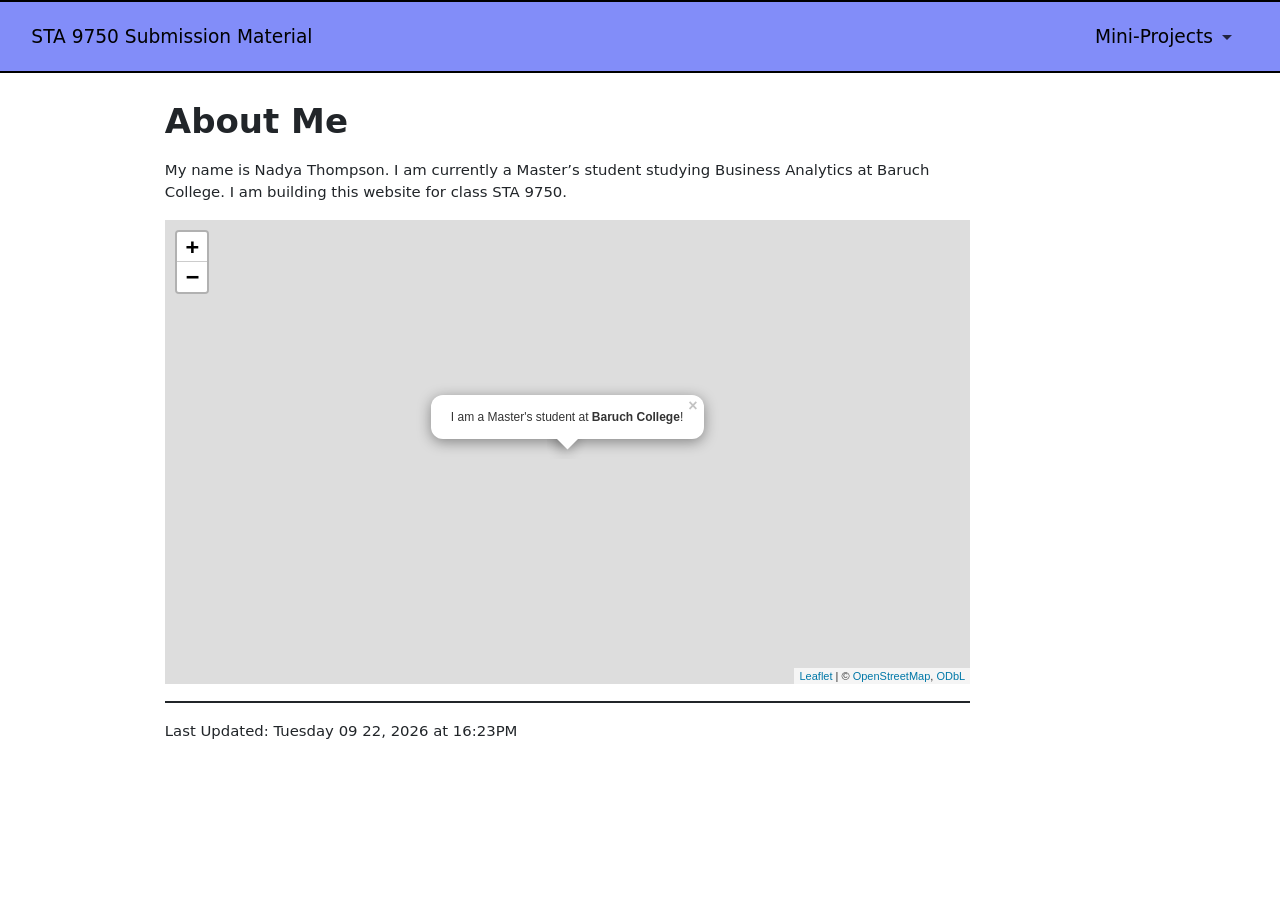
==== commit be43d351: "mp02 upload" ====
--- a/docs/index.html
+++ b/docs/index.html
@@ -44,7 +44,7 @@
 <link href="site_libs/quarto-html/quarto-syntax-highlighting-64a204ab8560d761af7679ceaba22944.css" rel="stylesheet" id="quarto-text-highlighting-styles">
 <script src="site_libs/bootstrap/bootstrap.min.js"></script>
 <link href="site_libs/bootstrap/bootstrap-icons.css" rel="stylesheet">
-<link href="site_libs/bootstrap/bootstrap-7dd3cc2e0ccae6460c71ae66b4fe3024.min.css" rel="stylesheet" append-hash="true" id="quarto-bootstrap" data-mode="light">
+<link href="site_libs/bootstrap/bootstrap-adc5cd6dcca335c125d18661845a50cc.min.css" rel="stylesheet" append-hash="true" id="quarto-bootstrap" data-mode="light">
 <script id="quarto-search-options" type="application/json">{
   "location": "navbar",
   "copy-button": false,
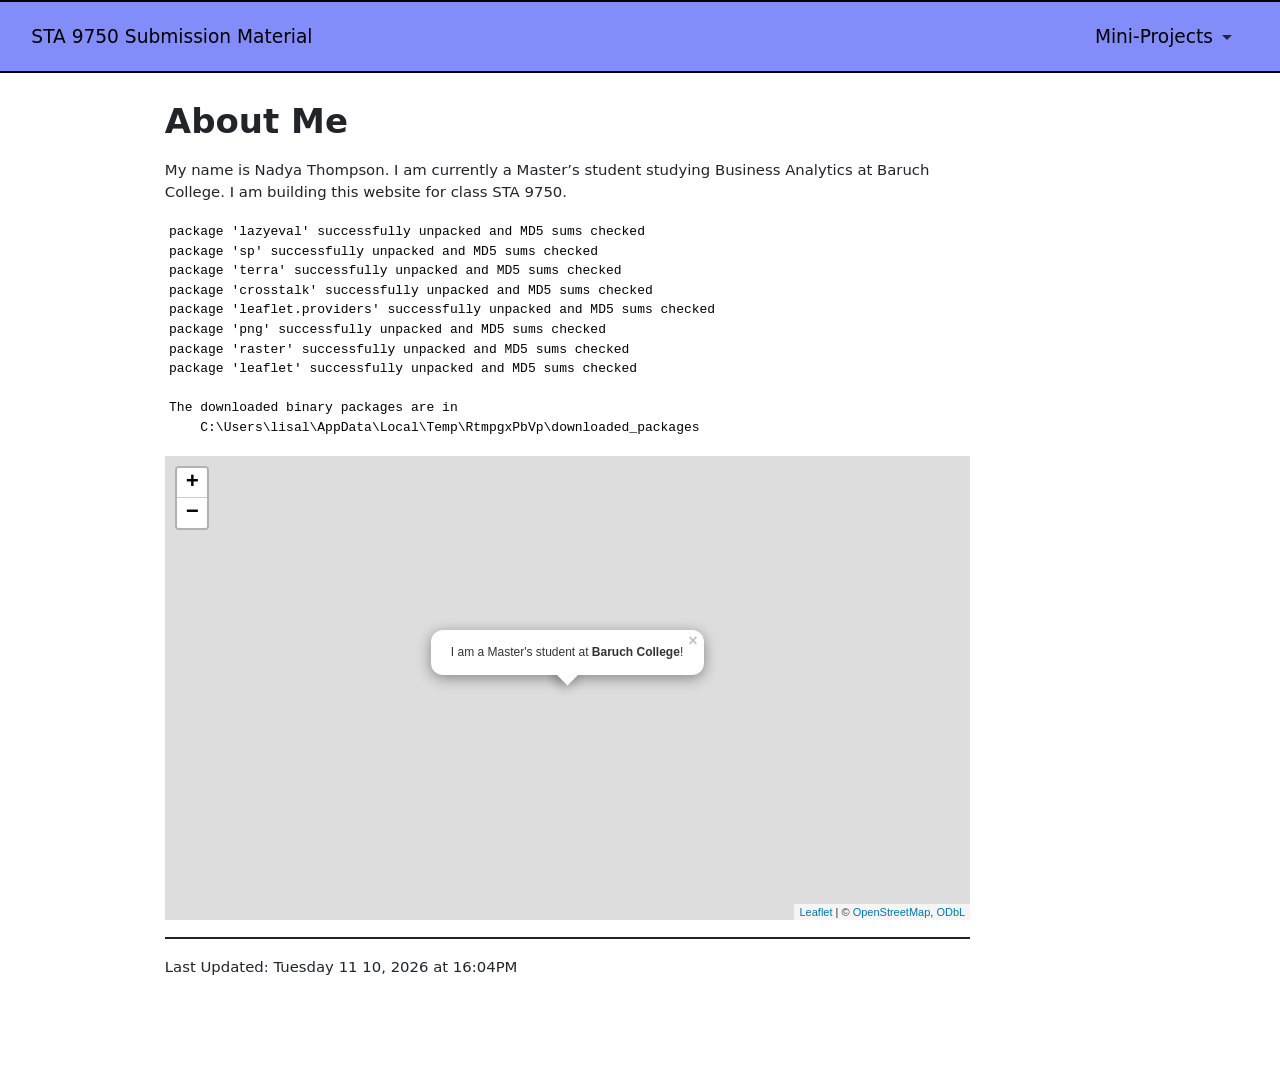
==== commit 1e3ed20f: "minor bug fixes for nav menu" ====
--- a/docs/index.html
+++ b/docs/index.html
@@ -123,7 +123,7 @@
   </li>  
         <li>
     <a class="dropdown-item" href="./mp02.html">
- <span class="dropdown-text">Mini-Project 2 (Coming Soon)</span></a>
+ <span class="dropdown-text">Mini-Project 2: Identifying Environmentally Responsible US Public Transit Systems</span></a>
   </li>  
         <li>
     <a class="dropdown-item" href="./mp03.html">
@@ -173,13 +173,26 @@
 
 <p>My name is Nadya Thompson. I am currently a Master’s student studying Business Analytics at Baruch College. I am building this website for class STA 9750.</p>
 <div class="cell">
+<div class="cell-output cell-output-stdout">
+<pre><code>package 'lazyeval' successfully unpacked and MD5 sums checked
+package 'sp' successfully unpacked and MD5 sums checked
+package 'terra' successfully unpacked and MD5 sums checked
+package 'crosstalk' successfully unpacked and MD5 sums checked
+package 'leaflet.providers' successfully unpacked and MD5 sums checked
+package 'png' successfully unpacked and MD5 sums checked
+package 'raster' successfully unpacked and MD5 sums checked
+package 'leaflet' successfully unpacked and MD5 sums checked
+
+The downloaded binary packages are in
+    C:\Users\lisal\AppData\Local\Temp\RtmpgxPbVp\downloaded_packages</code></pre>
+</div>
 <div class="cell-output-display">
-<div class="leaflet html-widget html-fill-item" id="htmlwidget-0530903f49e8717db0a3" style="width:100%;height:464px;"></div>
-<script type="application/json" data-for="htmlwidget-0530903f49e8717db0a3">{"x":{"options":{"crs":{"crsClass":"L.CRS.EPSG3857","code":null,"proj4def":null,"projectedBounds":null,"options":{}}},"calls":[{"method":"addTiles","args":["https://{s}.tile.openstreetmap.org/{z}/{x}/{y}.png",null,null,{"minZoom":0,"maxZoom":18,"tileSize":256,"subdomains":"abc","errorTileUrl":"","tms":false,"noWrap":false,"zoomOffset":0,"zoomReverse":false,"opacity":1,"zIndex":1,"detectRetina":false,"attribution":"&copy; <a href=\"https://openstreetmap.org/copyright/\">OpenStreetMap<\/a>,  <a href=\"https://opendatacommons.org/licenses/odbl/\">ODbL<\/a>"}]},{"method":"addPopups","args":[40.74028,-73.98333,"I am a Master's student at <b>Baruch College<\/b>!",null,null,{"maxWidth":300,"minWidth":50,"autoPan":true,"keepInView":false,"closeButton":true,"className":""}]}],"setView":[[40.74028,-73.98333],17,[]],"limits":{"lat":[40.74028,40.74028],"lng":[-73.98333,-73.98333]}},"evals":[],"jsHooks":[]}</script>
+<div class="leaflet html-widget html-fill-item" id="htmlwidget-98f28e830cd4f1b413ec" style="width:100%;height:464px;"></div>
+<script type="application/json" data-for="htmlwidget-98f28e830cd4f1b413ec">{"x":{"options":{"crs":{"crsClass":"L.CRS.EPSG3857","code":null,"proj4def":null,"projectedBounds":null,"options":{}}},"calls":[{"method":"addTiles","args":["https://{s}.tile.openstreetmap.org/{z}/{x}/{y}.png",null,null,{"minZoom":0,"maxZoom":18,"tileSize":256,"subdomains":"abc","errorTileUrl":"","tms":false,"noWrap":false,"zoomOffset":0,"zoomReverse":false,"opacity":1,"zIndex":1,"detectRetina":false,"attribution":"&copy; <a href=\"https://openstreetmap.org/copyright/\">OpenStreetMap<\/a>,  <a href=\"https://opendatacommons.org/licenses/odbl/\">ODbL<\/a>"}]},{"method":"addPopups","args":[40.74028,-73.98333,"I am a Master's student at <b>Baruch College<\/b>!",null,null,{"maxWidth":300,"minWidth":50,"autoPan":true,"keepInView":false,"closeButton":true,"className":""}]}],"setView":[[40.74028,-73.98333],17,[]],"limits":{"lat":[40.74028,40.74028],"lng":[-73.98333,-73.98333]}},"evals":[],"jsHooks":[]}</script>
 </div>
 </div>
 <hr>
-<p>Last Updated: Tuesday 09 22, 2026 at 16:23PM</p>
+<p>Last Updated: Tuesday 11 10, 2026 at 16:04PM</p>
 
 
 
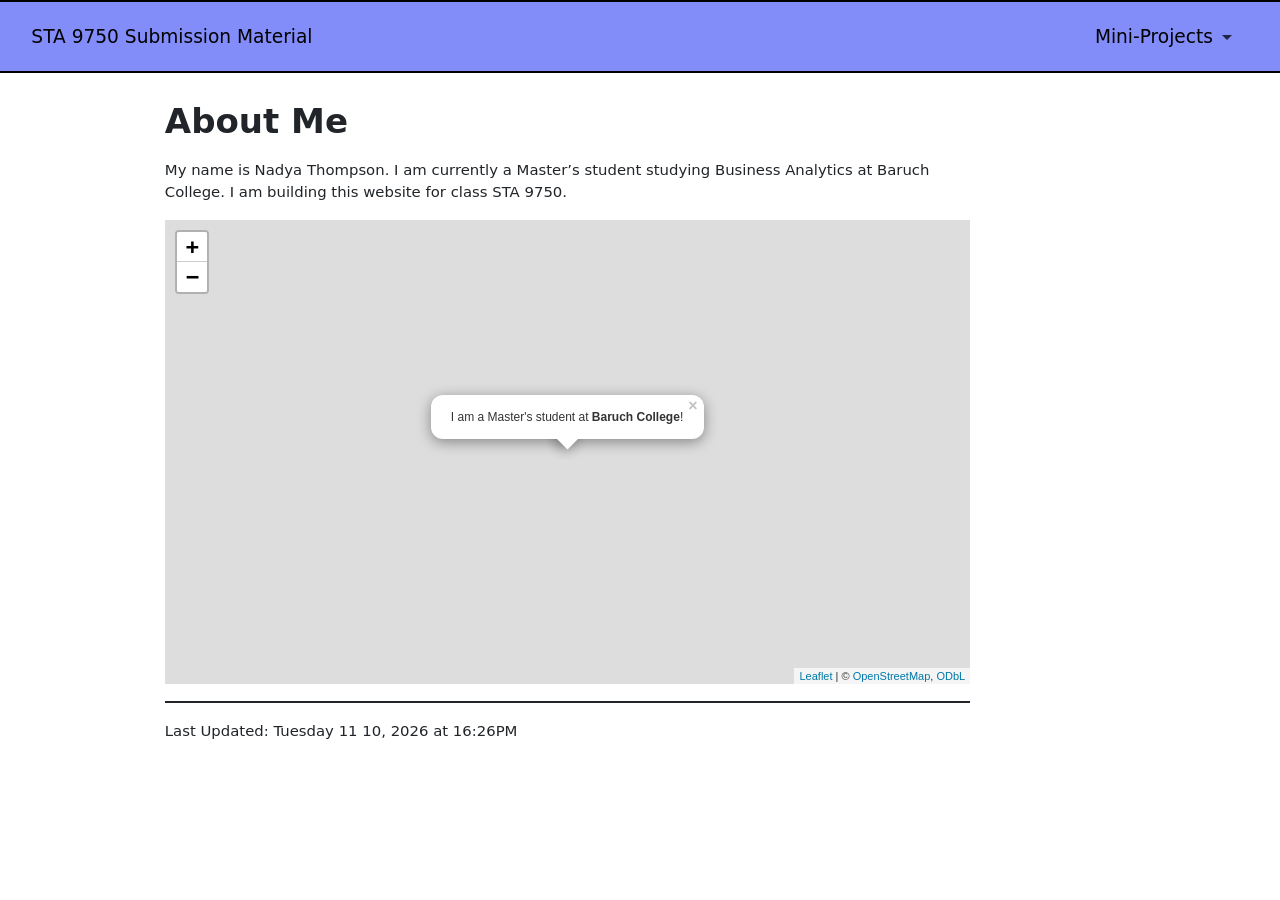
==== commit 1e48159f: "minor bug fixes" ====
--- a/docs/index.html
+++ b/docs/index.html
@@ -173,26 +173,13 @@
 
 <p>My name is Nadya Thompson. I am currently a Master’s student studying Business Analytics at Baruch College. I am building this website for class STA 9750.</p>
 <div class="cell">
-<div class="cell-output cell-output-stdout">
-<pre><code>package 'lazyeval' successfully unpacked and MD5 sums checked
-package 'sp' successfully unpacked and MD5 sums checked
-package 'terra' successfully unpacked and MD5 sums checked
-package 'crosstalk' successfully unpacked and MD5 sums checked
-package 'leaflet.providers' successfully unpacked and MD5 sums checked
-package 'png' successfully unpacked and MD5 sums checked
-package 'raster' successfully unpacked and MD5 sums checked
-package 'leaflet' successfully unpacked and MD5 sums checked
-
-The downloaded binary packages are in
-    C:\Users\lisal\AppData\Local\Temp\RtmpgxPbVp\downloaded_packages</code></pre>
-</div>
 <div class="cell-output-display">
-<div class="leaflet html-widget html-fill-item" id="htmlwidget-98f28e830cd4f1b413ec" style="width:100%;height:464px;"></div>
-<script type="application/json" data-for="htmlwidget-98f28e830cd4f1b413ec">{"x":{"options":{"crs":{"crsClass":"L.CRS.EPSG3857","code":null,"proj4def":null,"projectedBounds":null,"options":{}}},"calls":[{"method":"addTiles","args":["https://{s}.tile.openstreetmap.org/{z}/{x}/{y}.png",null,null,{"minZoom":0,"maxZoom":18,"tileSize":256,"subdomains":"abc","errorTileUrl":"","tms":false,"noWrap":false,"zoomOffset":0,"zoomReverse":false,"opacity":1,"zIndex":1,"detectRetina":false,"attribution":"&copy; <a href=\"https://openstreetmap.org/copyright/\">OpenStreetMap<\/a>,  <a href=\"https://opendatacommons.org/licenses/odbl/\">ODbL<\/a>"}]},{"method":"addPopups","args":[40.74028,-73.98333,"I am a Master's student at <b>Baruch College<\/b>!",null,null,{"maxWidth":300,"minWidth":50,"autoPan":true,"keepInView":false,"closeButton":true,"className":""}]}],"setView":[[40.74028,-73.98333],17,[]],"limits":{"lat":[40.74028,40.74028],"lng":[-73.98333,-73.98333]}},"evals":[],"jsHooks":[]}</script>
+<div class="leaflet html-widget html-fill-item" id="htmlwidget-9e783e6bd4eaf3003c9a" style="width:100%;height:464px;"></div>
+<script type="application/json" data-for="htmlwidget-9e783e6bd4eaf3003c9a">{"x":{"options":{"crs":{"crsClass":"L.CRS.EPSG3857","code":null,"proj4def":null,"projectedBounds":null,"options":{}}},"calls":[{"method":"addTiles","args":["https://{s}.tile.openstreetmap.org/{z}/{x}/{y}.png",null,null,{"minZoom":0,"maxZoom":18,"tileSize":256,"subdomains":"abc","errorTileUrl":"","tms":false,"noWrap":false,"zoomOffset":0,"zoomReverse":false,"opacity":1,"zIndex":1,"detectRetina":false,"attribution":"&copy; <a href=\"https://openstreetmap.org/copyright/\">OpenStreetMap<\/a>,  <a href=\"https://opendatacommons.org/licenses/odbl/\">ODbL<\/a>"}]},{"method":"addPopups","args":[40.74028,-73.98333,"I am a Master's student at <b>Baruch College<\/b>!",null,null,{"maxWidth":300,"minWidth":50,"autoPan":true,"keepInView":false,"closeButton":true,"className":""}]}],"setView":[[40.74028,-73.98333],17,[]],"limits":{"lat":[40.74028,40.74028],"lng":[-73.98333,-73.98333]}},"evals":[],"jsHooks":[]}</script>
 </div>
 </div>
 <hr>
-<p>Last Updated: Tuesday 11 10, 2026 at 16:04PM</p>
+<p>Last Updated: Tuesday 11 10, 2026 at 16:26PM</p>
 
 
 
